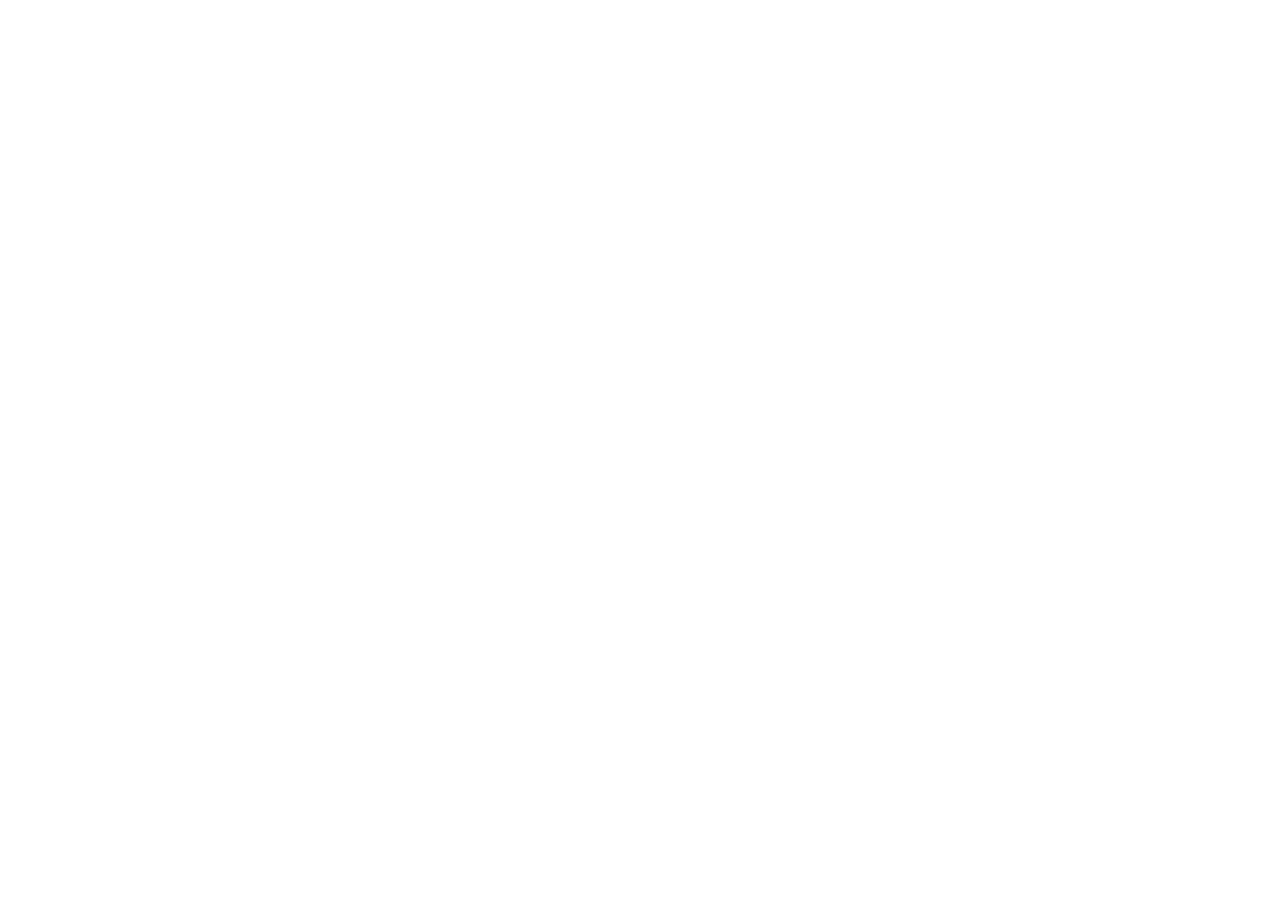
==== Primer_proyecto/registro.html @ 9c8d57cc "feat: Agrego carpeta" ====
<!DOCTYPE html>
<html lang="en">
<head>
    <meta charset="UTF-8">
    <meta name="viewport" content="width=device-width, initial-scale=1.0">
    <title>Document</title>
</head>
<body>
    
</body>
</html>
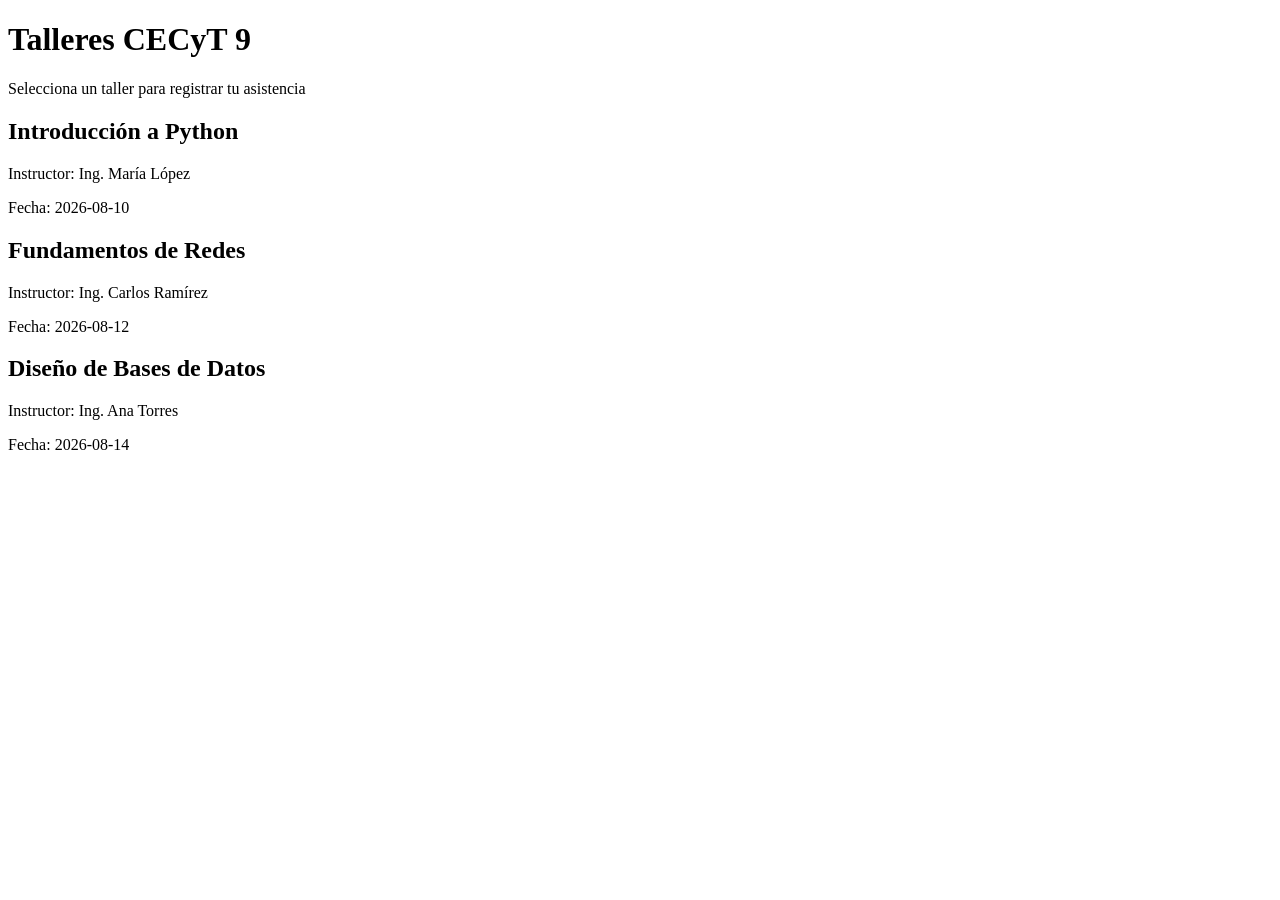
==== commit 07fcf11c: "feat: Termino registro" ====
--- a/Primer_proyecto/registro.html
+++ b/Primer_proyecto/registro.html
@@ -1,11 +1,40 @@
 <!DOCTYPE html>
-<html lang="en">
+<html lang="es">
 <head>
-    <meta charset="UTF-8">
-    <meta name="viewport" content="width=device-width, initial-scale=1.0">
-    <title>Document</title>
+<meta charset="UTF-8">
+<meta name="viewport" content="width=device-width, initial-scale=1.0">
+<title>Talleres CECyT 9</title>
+<link rel="stylesheet" href="style.css">
 </head>
 <body>
+
+<header class="header">
+    <h1>Talleres CECyT 9</h1>
+    <p>Selecciona un taller para registrar tu asistencia</p>
+</header>
+
+<main class="talleres-container">
     
+    <article class="carta">
+    <h2>Introducción a Python</h2>
+    <p class="instructor">Instructor: Ing. María López</p>
+    <p class="fecha">Fecha: 2026-08-10</p>
+    </article>
+
+    
+    <article class="carta">
+    <h2>Fundamentos de Redes</h2>
+    <p class="instructor">Instructor: Ing. Carlos Ramírez</p>
+    <p class="fecha">Fecha: 2026-08-12</p>
+    </article>
+
+    
+    <article class="carta">
+    <h2>Diseño de Bases de Datos</h2>
+    <p class="instructor">Instructor: Ing. Ana Torres</p>
+    <p class="fecha">Fecha: 2026-08-14</p>
+    </article>
+</main>
+
 </body>
 </html>
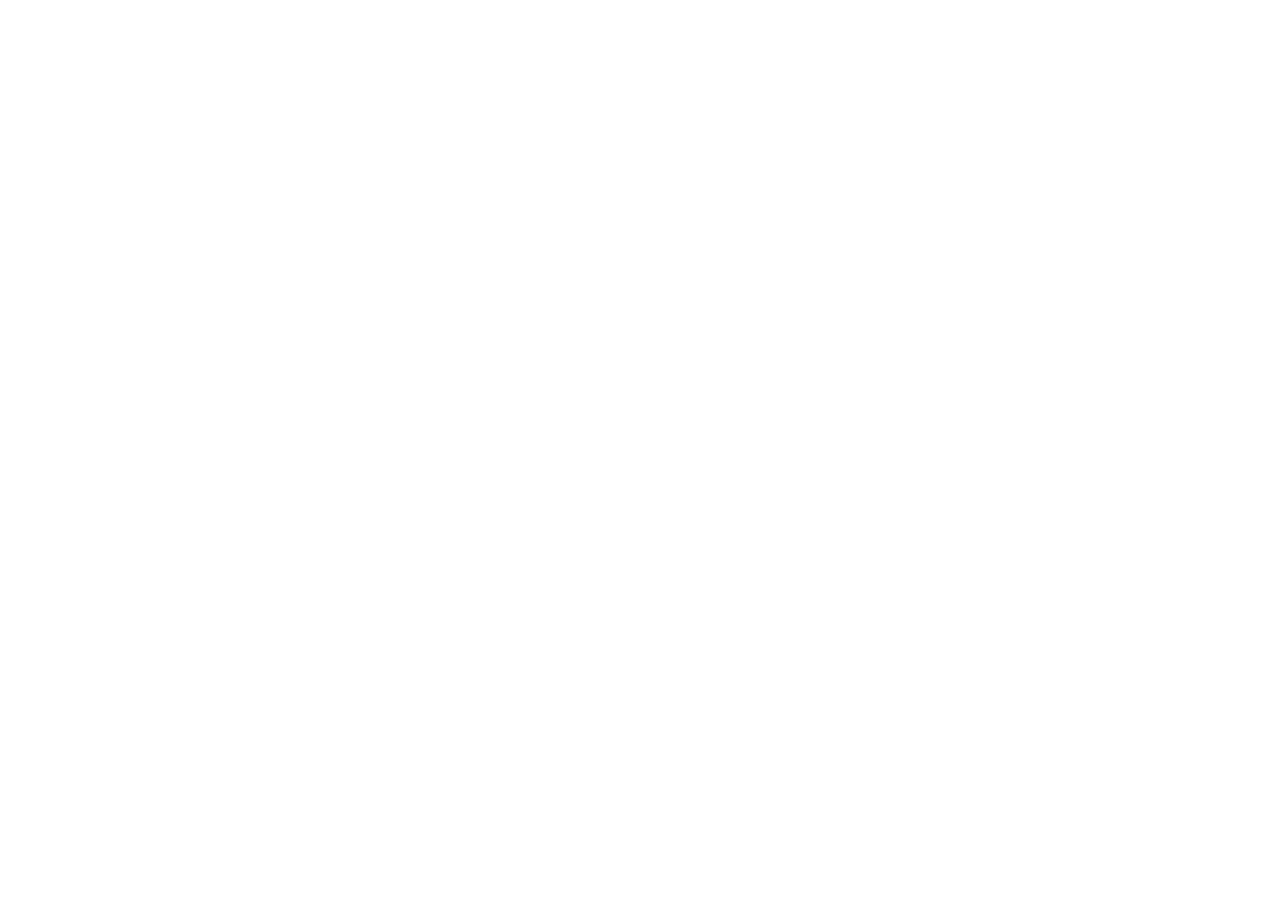
==== commit 2efb2acb: "chore: agregado htmls otra vez" ====
--- a/Primer_proyecto/registro.html
+++ b/Primer_proyecto/registro.html
@@ -1,40 +1,11 @@
 <!DOCTYPE html>
-<html lang="es">
+<html lang="en">
 <head>
-<meta charset="UTF-8">
-<meta name="viewport" content="width=device-width, initial-scale=1.0">
-<title>Talleres CECyT 9</title>
-<link rel="stylesheet" href="style.css">
+    <meta charset="UTF-8">
+    <meta name="viewport" content="width=device-width, initial-scale=1.0">
+    <title>Document</title>
 </head>
 <body>
-
-<header class="header">
-    <h1>Talleres CECyT 9</h1>
-    <p>Selecciona un taller para registrar tu asistencia</p>
-</header>
-
-<main class="talleres-container">
     
-    <article class="carta">
-    <h2>Introducción a Python</h2>
-    <p class="instructor">Instructor: Ing. María López</p>
-    <p class="fecha">Fecha: 2026-08-10</p>
-    </article>
-
-    
-    <article class="carta">
-    <h2>Fundamentos de Redes</h2>
-    <p class="instructor">Instructor: Ing. Carlos Ramírez</p>
-    <p class="fecha">Fecha: 2026-08-12</p>
-    </article>
-
-    
-    <article class="carta">
-    <h2>Diseño de Bases de Datos</h2>
-    <p class="instructor">Instructor: Ing. Ana Torres</p>
-    <p class="fecha">Fecha: 2026-08-14</p>
-    </article>
-</main>
-
 </body>
 </html>
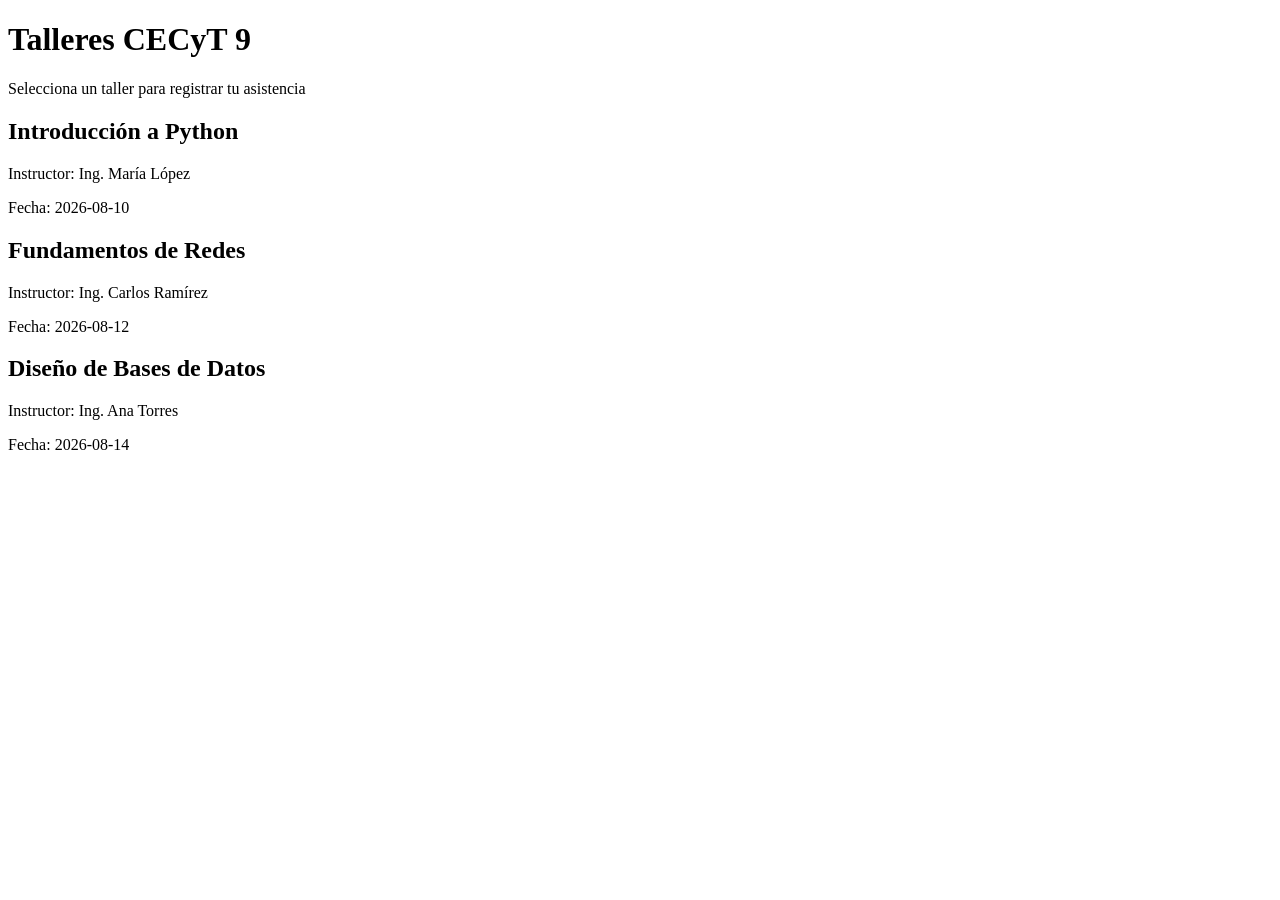
==== commit 61bc37ec: "Merge pull request #3 from Mario-Montiel325/lider Lider" ====
--- a/Primer_proyecto/registro.html
+++ b/Primer_proyecto/registro.html
@@ -1,11 +1,40 @@
 <!DOCTYPE html>
-<html lang="en">
+<html lang="es">
 <head>
-    <meta charset="UTF-8">
-    <meta name="viewport" content="width=device-width, initial-scale=1.0">
-    <title>Document</title>
+<meta charset="UTF-8">
+<meta name="viewport" content="width=device-width, initial-scale=1.0">
+<title>Talleres CECyT 9</title>
+<link rel="stylesheet" href="style.css">
 </head>
 <body>
+
+<header class="header">
+    <h1>Talleres CECyT 9</h1>
+    <p>Selecciona un taller para registrar tu asistencia</p>
+</header>
+
+<main class="talleres-container">
     
+    <article class="carta">
+    <h2>Introducción a Python</h2>
+    <p class="instructor">Instructor: Ing. María López</p>
+    <p class="fecha">Fecha: 2026-08-10</p>
+    </article>
+
+    
+    <article class="carta">
+    <h2>Fundamentos de Redes</h2>
+    <p class="instructor">Instructor: Ing. Carlos Ramírez</p>
+    <p class="fecha">Fecha: 2026-08-12</p>
+    </article>
+
+    
+    <article class="carta">
+    <h2>Diseño de Bases de Datos</h2>
+    <p class="instructor">Instructor: Ing. Ana Torres</p>
+    <p class="fecha">Fecha: 2026-08-14</p>
+    </article>
+</main>
+
 </body>
 </html>
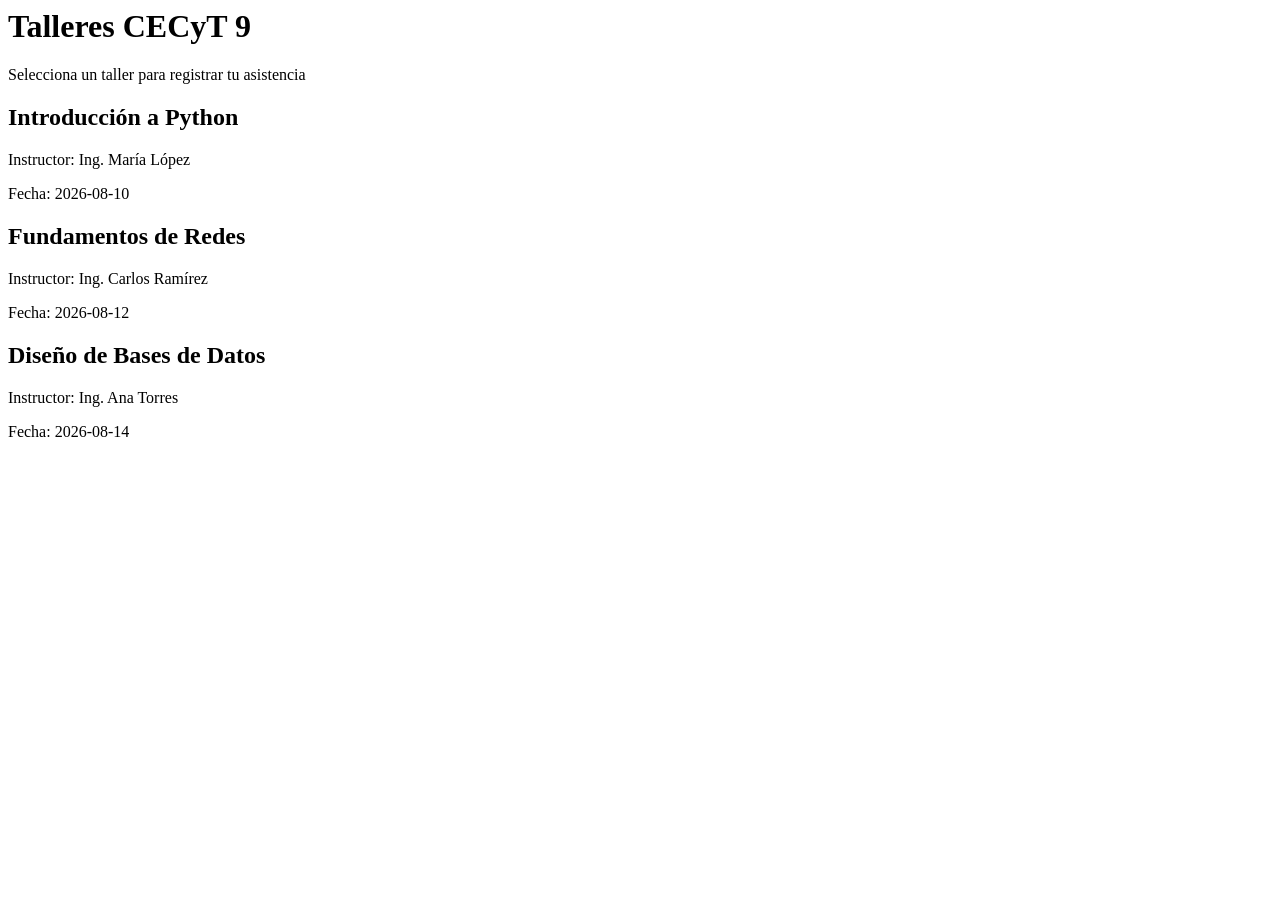
==== commit 0cd862cb: "Merge branch 'QA' into dis1" ====
--- a/Primer_proyecto/registro.html
+++ b/Primer_proyecto/registro.html
@@ -1,4 +1,4 @@
-<!DOCTYPE html>
+
 <html lang="es">
 <head>
 <meta charset="UTF-8">
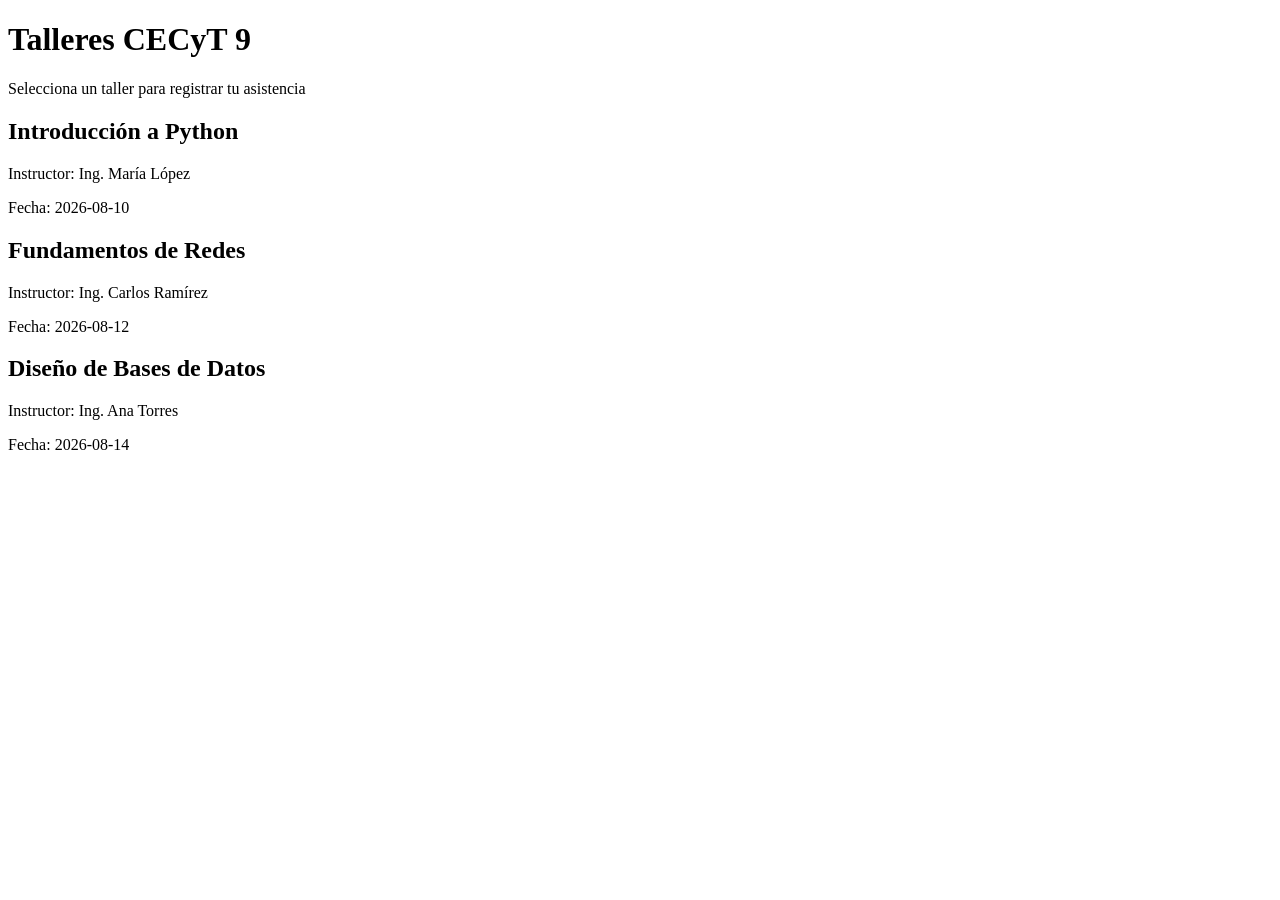
==== commit 54a0da1d: "chore: quizas esto funciona" ====
--- a/Primer_proyecto/registro.html
+++ b/Primer_proyecto/registro.html
@@ -1,4 +1,4 @@
-
+<!DOCTYPE html>
 <html lang="es">
 <head>
 <meta charset="UTF-8">
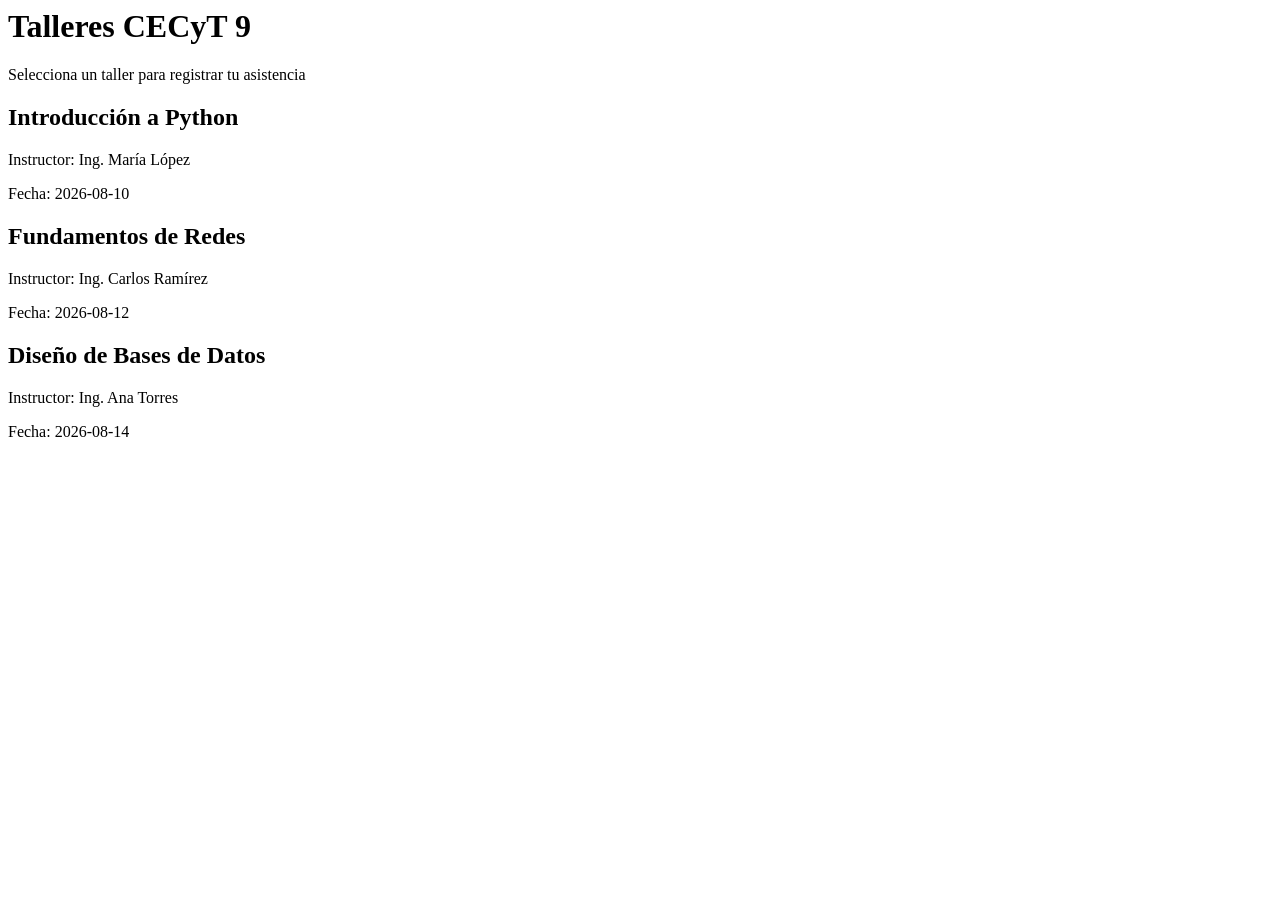
==== commit 2f18954f: "fix: resolver conflicto en index" ====
--- a/Primer_proyecto/registro.html
+++ b/Primer_proyecto/registro.html
@@ -1,4 +1,4 @@
-<!DOCTYPE html>
+
 <html lang="es">
 <head>
 <meta charset="UTF-8">
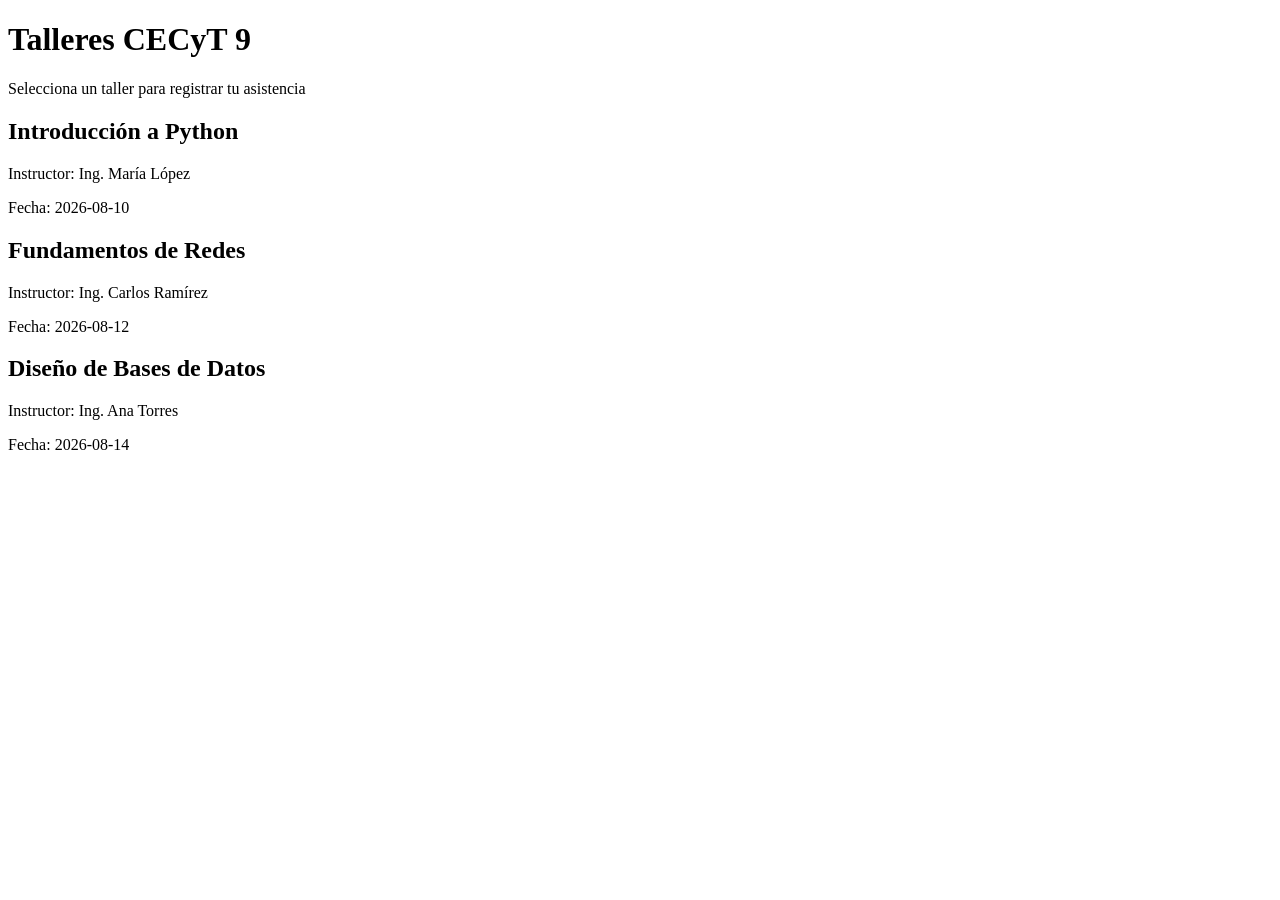
==== commit 26ddc6fb: "Merge pull request #11 from Mario-Montiel325/dis1 Dis1" ====
--- a/Primer_proyecto/registro.html
+++ b/Primer_proyecto/registro.html
@@ -1,4 +1,4 @@
-
+<!DOCTYPE html>
 <html lang="es">
 <head>
 <meta charset="UTF-8">
